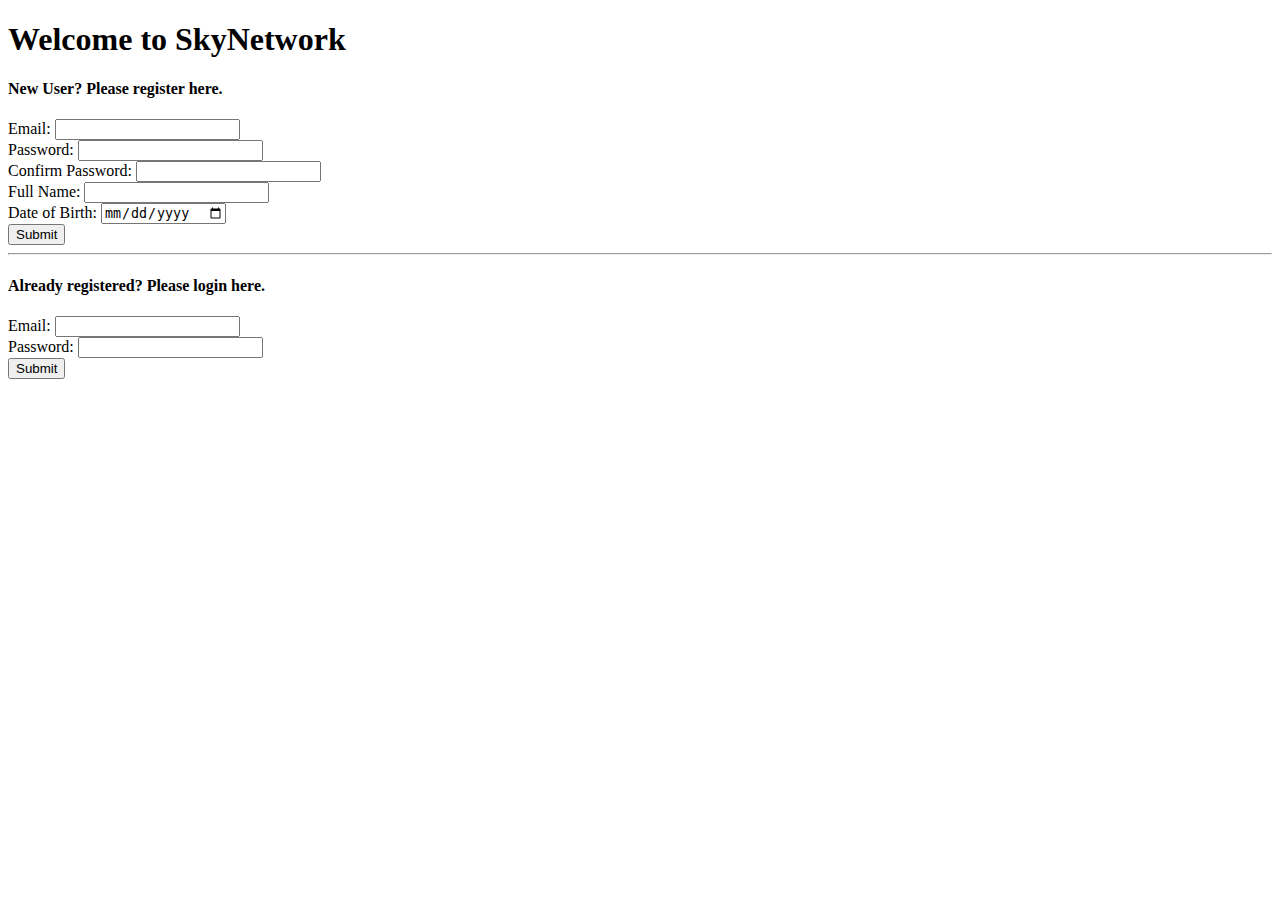
==== index.html @ 7e434acb "Initial commit" ====
<!DOCTYPE html>
    <!--
        Created by PhpStorm.
        User: Aneesh Neelam <neelam.aneesh@gmail.com>
        Date: 10/4/14
        Time: 5:42 PM
    -->
    <html>
        <head>
            <title>Sky Network</title>
        </head>
        <body>
            <h1>Welcome to SkyNetwork</h1>
            <div>
                <h4>New User? Please register here. </h4>
                <form action="skynetwork.php4" method="post">
                    <label> Email: </label> <input type="email" name="email"> <br>
                    <label> Password: </label> <input type="password" name="pwd"> <br>
                    <label> Confirm Password: </label> <input type="password" name="cpwd"> <br>
                    <label> Full Name: </label> <input type="text" name="name"> <br>
                    <label> Date of Birth: </label> <input type="date" name="dob"> <br>
                    <input type="submit">
                </form>
            </div>
            <hr>
            <div>
                <h4>Already registered? Please login here. </h4>
                <form action="skynetwork.php4" method="post">
                    <label> Email: </label> <input type="email" name="email"> <br>
                    <label> Password: </label> <input type="password" name="pwd"> <br>
                    <input type="submit">
                </form>
            </div>
        </body>
    </html>
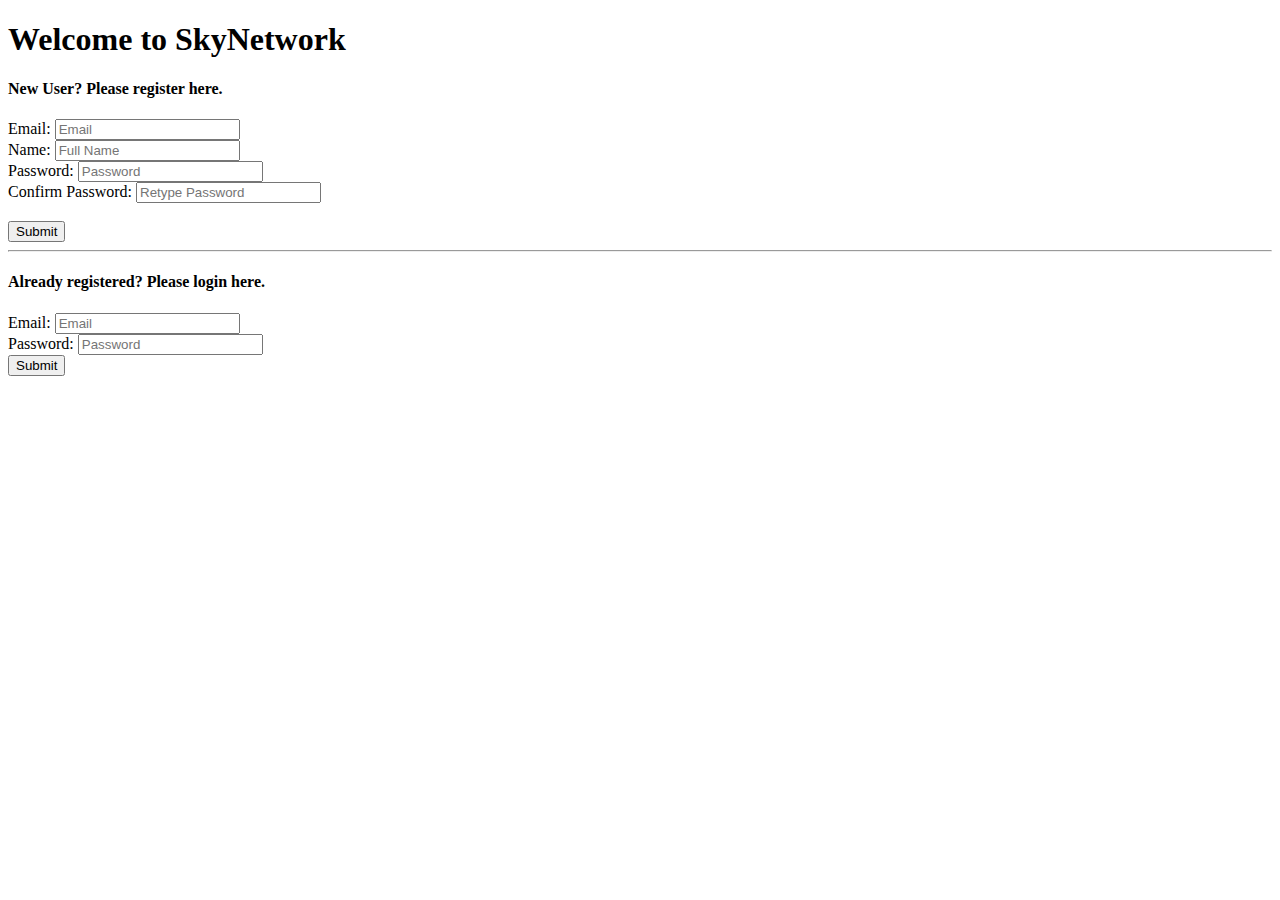
==== commit b987bdee: "Added Registration Page Insertion into MySQL Database." ====
--- a/index.html
+++ b/index.html
@@ -8,26 +8,33 @@
     <html>
         <head>
             <title>Sky Network</title>
+            <link rel="stylesheet" type="text/css" href="index.css">
+            <script type="text/javascript" src="index.js"></script>
         </head>
         <body>
             <h1>Welcome to SkyNetwork</h1>
             <div>
                 <h4>New User? Please register here. </h4>
-                <form action="skynetwork.php4" method="post">
-                    <label> Email: </label> <input type="email" name="email"> <br>
-                    <label> Password: </label> <input type="password" name="pwd"> <br>
-                    <label> Confirm Password: </label> <input type="password" name="cpwd"> <br>
-                    <label> Full Name: </label> <input type="text" name="name"> <br>
-                    <label> Date of Birth: </label> <input type="date" name="dob"> <br>
+
+                <form action="register.php" method="post">
+                    <label> Email: </label> <input type="email" name="email" placeholder="Email"> <br>
+                    <label> Name: </label> <input type="text" name="name" placeholder="Full Name"> <br>
+                    <label> Password: </label> <input type="password" name="pwd" placeholder="Password"
+                                                      oninput="validatepwd()"> <br>
+                    <label> Confirm Password: </label> <input type="password" name="cpwd" placeholder="Retype Password"
+                                                              oninput="validatepwd()"> <br>
+
+                    <div id="pwdmsg"><label> Both password fields must match. </label></div>
                     <input type="submit">
                 </form>
             </div>
             <hr>
             <div>
                 <h4>Already registered? Please login here. </h4>
-                <form action="skynetwork.php4" method="post">
-                    <label> Email: </label> <input type="email" name="email"> <br>
-                    <label> Password: </label> <input type="password" name="pwd"> <br>
+
+                <form action="login.php" method="post">
+                    <label> Email: </label> <input type="email" placeholder="Email" name="email"> <br>
+                    <label> Password: </label> <input type="password" placeholder="Password" name="pwd"> <br>
                     <input type="submit">
                 </form>
             </div>
--- a/index.css
+++ b/index.css
@@ -0,0 +1,6 @@
+/**
+ * Created by Aneesh Neelam <neelam.aneesh@gmail.com> on 10/4/14.
+ */
+#pwdmsg {
+    visibility: collapse;
+}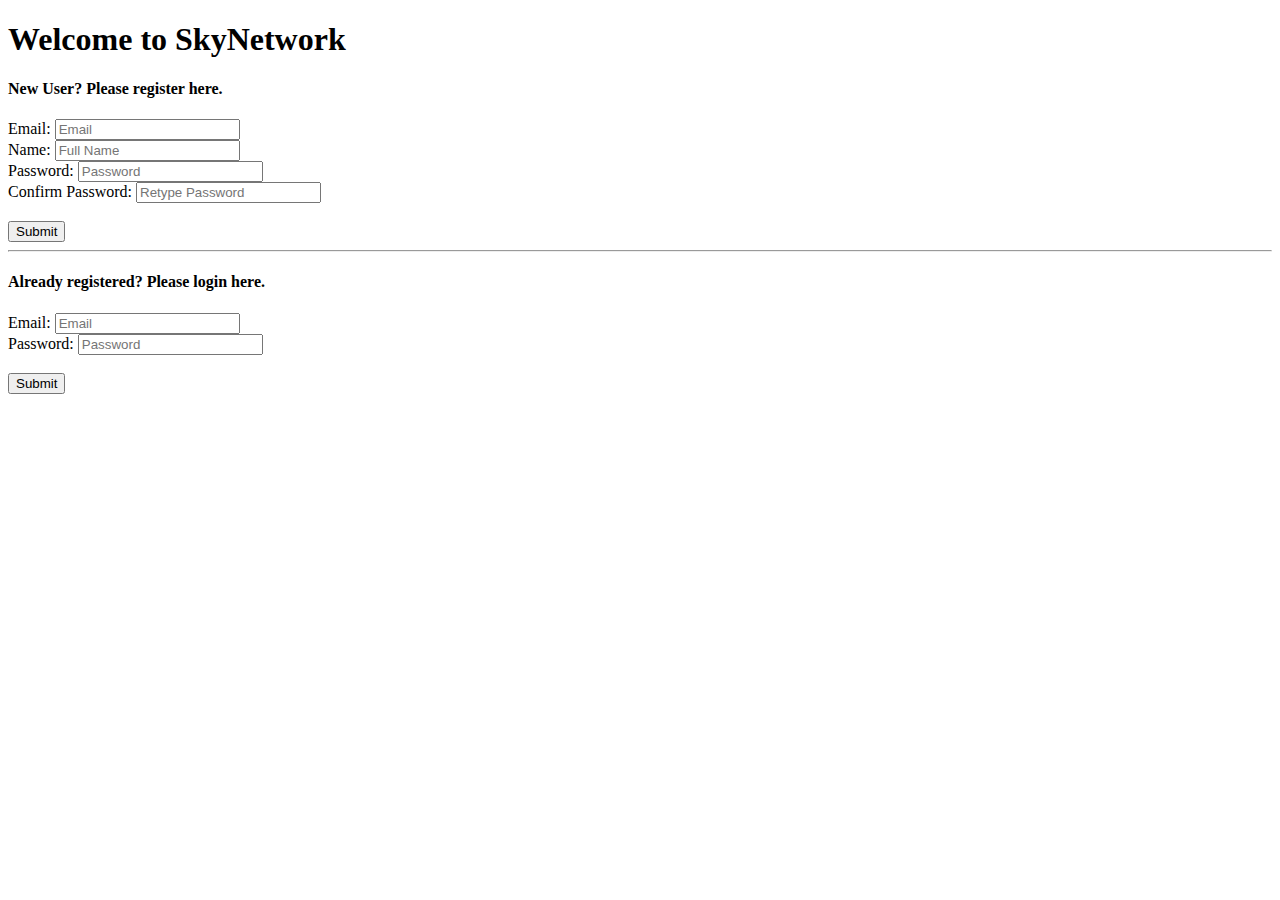
==== commit c5c01033: "Password Validation Did using PHP, must do dynamically using JS" ====
--- a/index.html
+++ b/index.html
@@ -1,17 +1,17 @@
 <!DOCTYPE html>
-    <!--
-        Created by PhpStorm.
+<!--
+    Created by PhpStorm.
         User: Aneesh Neelam <neelam.aneesh@gmail.com>
         Date: 10/4/14
         Time: 5:42 PM
-    -->
-    <html>
-        <head>
-            <title>Sky Network</title>
+-->
+<html>
+<head>
+    <title>Sky Network</title>
             <link rel="stylesheet" type="text/css" href="index.css">
-            <script type="text/javascript" src="index.js"></script>
-        </head>
-        <body>
+    <script type="javascript" src="index.js"></script>
+</head>
+<body>
             <h1>Welcome to SkyNetwork</h1>
             <div>
                 <h4>New User? Please register here. </h4>
@@ -19,12 +19,12 @@
                 <form action="register.php" method="post">
                     <label> Email: </label> <input type="email" name="email" placeholder="Email"> <br>
                     <label> Name: </label> <input type="text" name="name" placeholder="Full Name"> <br>
-                    <label> Password: </label> <input type="password" name="pwd" placeholder="Password"
-                                                      oninput="validatepwd()"> <br>
-                    <label> Confirm Password: </label> <input type="password" name="cpwd" placeholder="Retype Password"
-                                                              oninput="validatepwd()"> <br>
-
-                    <div id="pwdmsg"><label> Both password fields must match. </label></div>
+                    <label> Password: </label> <input type="password" id="pwd" name="pwd" placeholder="Password"
+                                                      onchange="validatepwd()"> <br>
+                    <label> Confirm Password: </label> <input type="password" id="cpwd" name="cpwd"
+                                                              placeholder="Retype Password"
+                                                              onchange="validatepwd()"> <br>
+                    <label id="pwdmsg">Both password fields must match. </label> <br>
                     <input type="submit">
                 </form>
             </div>
@@ -34,7 +34,7 @@
 
                 <form action="login.php" method="post">
                     <label> Email: </label> <input type="email" placeholder="Email" name="email"> <br>
-                    <label> Password: </label> <input type="password" placeholder="Password" name="pwd"> <br>
+                    <label> Password: </label> <input type="password" placeholder="Password" name="pwd"> <br> <br>
                     <input type="submit">
                 </form>
             </div>
--- a/index.css
+++ b/index.css
@@ -1,6 +1,7 @@
 /**
  * Created by Aneesh Neelam <neelam.aneesh@gmail.com> on 10/4/14.
  */
+
 #pwdmsg {
     visibility: collapse;
 }